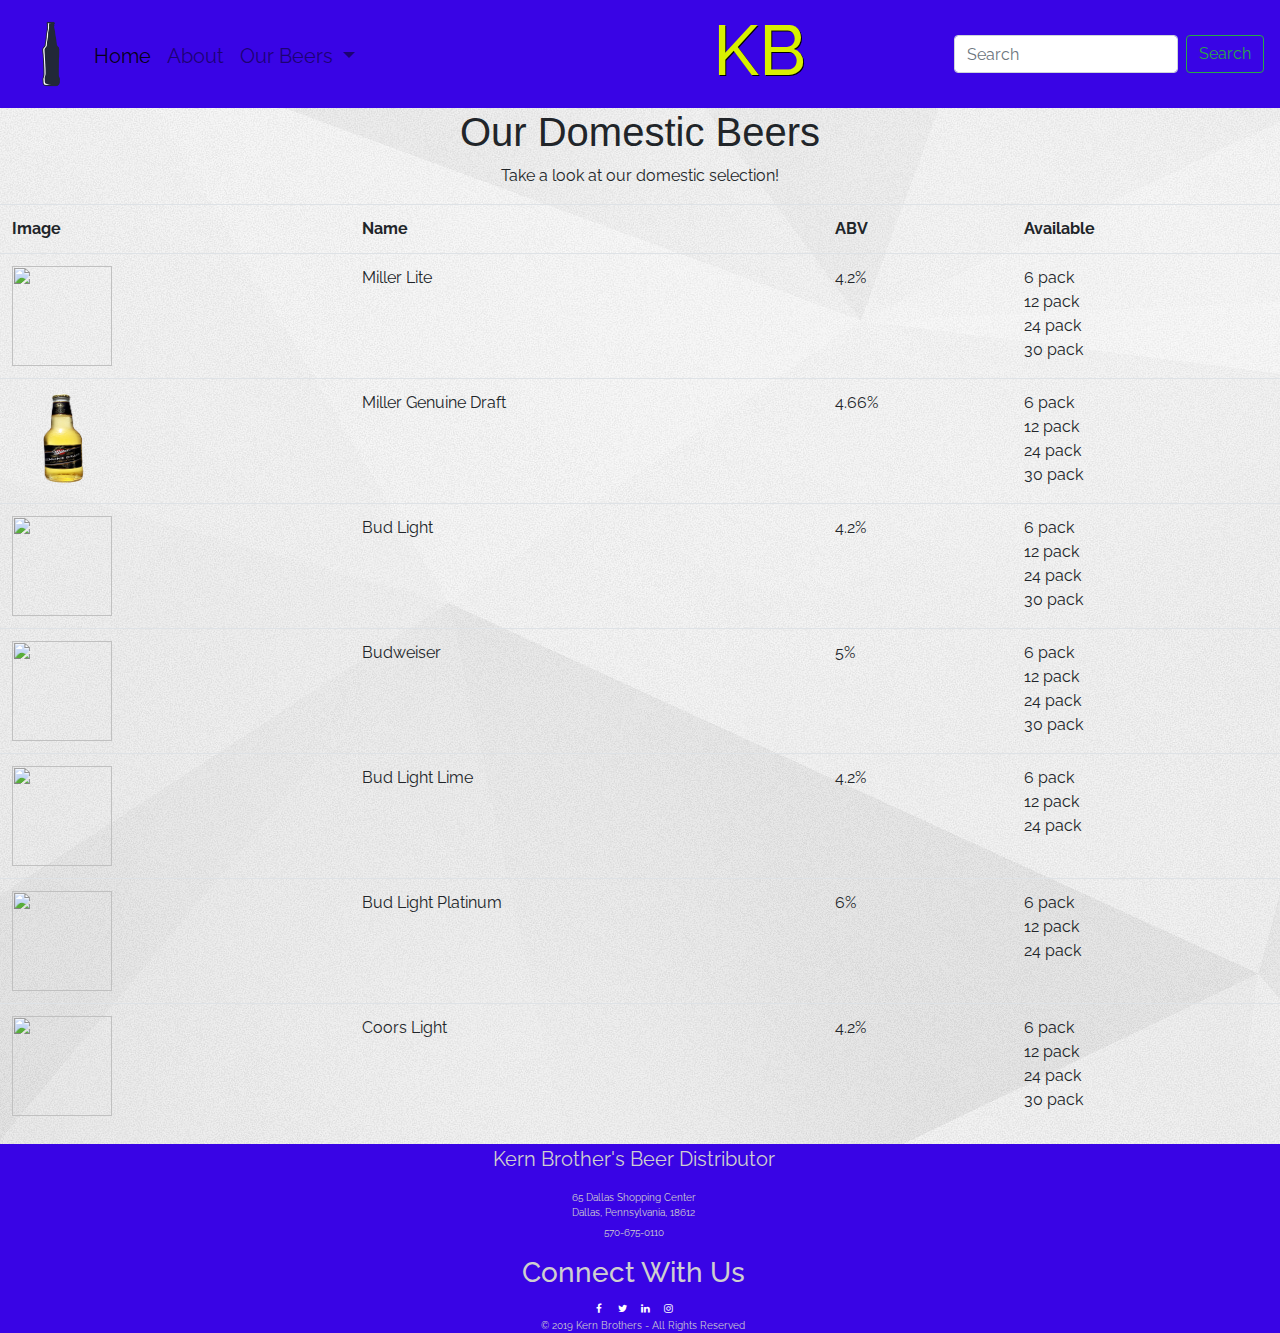
==== domestic.html @ 75c5951c "files" ====
<!DOCTYPE html>
<html>
<head>
	<title>Kern Brother's Beer Distributor</title>
	<link rel="stylesheet" style="text/css" href="css/style.css">
	<link href="https://fonts.googleapis.com/css?family=Raleway" rel="stylesheet"> 
	<link href="./css/bootstrap/bootstrap.min.css" rel="stylesheet">
	<link rel="stylesheet" href="http://www.justinaguilar.com/animations/css/animations.css">
	<link rel="stylesheet" href="https://cdnjs.cloudflare.com/ajax/libs/font-awesome/4.7.0/css/font-awesome.min.css">
	<script src="http://code.jquery.com/jquery-1.10.1.min.js"></script>
	<script src="../jQuery/jquery-3.3.1.min.js"></script>
	<script src="../jQuery/popper.min.js"></script>
    <script src="../jQuery/bootstrap.min.js"></script>
</head>

<body>
<header>
<nav class="navbar navbar-expand-lg navbar-light" style=">
  <a href="#default" class="logo"><img class ="logo-pic" src="img/logo1.png" width=70px height=70px></a>
  <button class="navbar-toggler" type="button" data-toggle="collapse" data-target="#navbarSupportedContent" aria-controls="navbarSupportedContent" aria-expanded="false" aria-label="Toggle navigation">
    <span class="navbar-toggler-icon"></span>
  </button>

  <div class="collapse navbar-collapse" id="navbarSupportedContent">
    <ul class="navbar-nav mr-auto">
      <li class="nav-item active">
        <a class="nav-link" href="index.html">Home <span class="sr-only">(current)</span></a>
      </li>
      <li class="nav-item">
        <a class="nav-link" href="about.html">About</a>
      </li>
      <li class="nav-item dropdown">
        <a class="nav-link dropdown-toggle" href="#" id="navbarDropdown" role="button" data-toggle="dropdown" aria-haspopup="true" aria-expanded="false">
          Our Beers
        </a>
        <div class="dropdown-menu" aria-labelledby="navbarDropdown">
          <a class="dropdown-item" href="domestic.html">Domestic</a>
          <a class="dropdown-item" href="international.html">International</a>
        </div>
      </li>
      <li>
      	<h2 class="navbar-title">KB</h2>
      </li>
    </ul>
    <form class="form-inline my-2 my-lg-0">
      <input class="form-control mr-sm-2" type="search" placeholder="Search" aria-label="Search">
      <button class="btn btn-outline-success my-2 my-sm-0" type="submit">Search</button>
    </form>
  </div>
</nav>
</header>

<h1 class="domestic-title">Our Domestic Beers</h1>
<p class="domestic-p">Take a look at our domestic selection!</p>

<script>
	var rows = [
	{
	 	name: "Miller Lite",
        image: "<img src='img/miller-lite-bottle.png' width='100' height='100'>",
        ABV: 4+".2%",
        available: "6 pack<br>12 pack<br>24 pack<br>30 pack"
    },
    {
        name: "Miller Genuine Draft",
        image: "<img src='img/Miller-Genuine-Draft-Bottle.png' class='available' width='100' height='100'>",
        ABV: 4+".66%",
        available: "6 pack<br>12 pack<br>24 pack<br>30 pack"
    },
    {
        name: "Bud Light",
        image: "<img src='img/bud-light-bottle.png' width='100' height='100'>",
        ABV: 4+".2%",
        available: "6 pack<br>12 pack<br>24 pack<br>30 pack"
    },
    {
        name: "Budweiser",
        image: "<img src='img/budweiser-bottle.png' width='100' height='100'>",
        ABV: 5+"%",
        available: "6 pack<br>12 pack<br>24 pack<br>30 pack"
    },
    {
        name: "Bud Light Lime",
        image: "<img src='img/bud-light-lime-bottle.png' width='100' height='100'>",
        ABV: 4+".2%",
        available: "6 pack<br>12 pack<br>24 pack"
    },
    {
        name: "Bud Light Platinum",
        image: "<img src='img/bud-light-platinum.png' class='available' width='100' height='100'>",
        ABV: 6+"%",
        available: "6 pack<br>12 pack<br>24 pack"
    },
    {
        name: "Coors Light",
        image: "<img src='img/coors-light-bottle.png' width='100' height='100'>",
        ABV: 4+".2%",
        available: "6 pack<br>12 pack<br>24 pack<br>30 pack"
    }
    ];

var cols = new Array("Image", "Name", "ABV", "Available");

    //Function that creates table columns
    $(document).ready(function() {
        var table = "<table class='table'>";
        
            table+="<tr>";
            table+="<th>"+cols[0]+"</th>";
            table+="<th>"+cols[1]+"</th>";
            table+="<th>"+cols[2]+"</th>";
            table+="<th>"+cols[3]+"</th>";
            table+="</tr>";
        
        //Function that creates table rows with bike data
        for(var i = 0; i < rows.length; i++)
        {
            table+="<tr>";
            table+="<td>"+rows[i].image+"</td>";
            table+="<td>"+rows[i].name+"</td>";
            table+="<td>"+rows[i].ABV+"</td>";
            table+="<td>"+rows[i].available+"</td>";
            table+="</tr>";
        }
        table+="</table>";
        $("table1").html(table);
    });
</script>
<table1>
	</table1>

<footer class="footer">
    <div class="container">
        <div class="row">
            <div class="footerBox">
                <div class="footerItem footerItem__contact">
                    <p class="footer-name">Kern Brother's Beer Distributor</p>
                        <div class="contact">
                            <div class="contact__item">
                                <p class="footer-info">65 Dallas Shopping Center <br>
                                    Dallas, Pennsylvania, 18612
                                </p>
                            </div>
                            <div class="contact__item">
                                <p class="number">
                                       570-675-0110 <br>
                                </p>
                            </div>
                        </div>
                </div>
                <div class="footerItem footerItem__social">
                    <h3 class="footer-connect">Connect With Us</h3>
                    <div class="socials">
                            <a class="socials__item socials__item_line" href="#"><i class="fa fa-facebook"></i></a>
                            <a class="socials__item socials__item_line"  href="#"><i class="fa fa-twitter"></i></a>
                            <a class="socials__item socials__item_line"  href="#"><i class="fa fa-linkedin"></i></a>
                            <a class="socials__item socials__item_line"  href="#"><i class="fa fa-instagram"></i></a>
                    </div>
                </div>
            </div>
        </div>
    </div>
    <div class="bottomline"> © 2019 Kern Brothers - All Rights Reserved </div>
</footer>
<script src="https://code.jquery.com/jquery-3.2.1.slim.min.js" integrity="sha384-KJ3o2DKtIkvYIK3UENzmM7KCkRr/rE9/Qpg6aAZGJwFDMVNA/GpGFF93hXpG5KkN" crossorigin="anonymous"></script>
<script src="https://cdnjs.cloudflare.com/ajax/libs/popper.js/1.11.0/umd/popper.min.js" integrity="sha384-b/U6ypiBEHpOf/4+1nzFpr53nxSS+GLCkfwBdFNTxtclqqenISfwAzpKaMNFNmj4" crossorigin="anonymous"></script>
<script src="https://maxcdn.bootstrapcdn.com/bootstrap/4.0.0-beta/js/bootstrap.min.js" integrity="sha384-h0AbiXch4ZDo7tp9hKZ4TsHbi047NrKGLO3SEJAg45jXxnGIfYzk4Si90RDIqNm1" crossorigin="anonymous"></script>
</body>
</html>
---- css/style.css ----
* {
    font-family: 'Raleway', sans-serif;
}

body {
	font-family: 'Raleway', sans-serif;
    font-size: 1rem;
    background-image: url(../img/whitebkg.jpg);
    background-repeat: repeat;
    height: 1000px;
}

/*Navigation Bar */

.navbar {
	background-color: #3904E5;
}

.navbar-title {
	text-align: center;
	float: center;
	margin-left: 350px;
	font-size: 70px;
	color: #D8F001;
	text-shadow: 1px 1px black;
}

.nav-link {
	margin-top: 25px;
	font-size: 20px;
}

.nav-link:hover {
	background-color: white;
	border-radius: 4px;
}
/*End of Navigation Bar*/

/*Home*/

.home-title {
	text-align: left;
	font-size: 100px;
	padding-left: 10px;
}

.home-front-title {
	font-size: 50px;
}

#front {
	background-color: white;
	visibility: hidden;
	border: 1px solid black;
	border-radius: 4px;
	text-align: center;
	font-size: 30px;
}

.front-img {
	float: center;
}

.home-location {
	text-align: left;
	font-size: 100px;
	padding-left: 10px;
}

#location {
	background-color: white;
	visibility: hidden;
	border: 1px solid black;
	border-radius: 4px;
	text-align: center;
	font-size: 30px;
	box-sizing: padding-box;
}

.home-history {
	text-align: left;
	font-size: 100px;
	padding-left: 10px;
}

#history {
	background-color: white;
	visibility: hidden;
	border: 1px solid black;
	border-radius: 4px;
	text-align: center;
	font-size: 30px;
	width: 700px;
	margin-left: 400px;
}

/*About*/

#about-sec {
	text-align: center;
	border: 1px solid black;
	border-radius: 4px;
	margin-top: 25px;
	width: 200px;
	margin-left: 650px;
	background-color: white;
}

.about-title {
	text-align: center;
	border-left: 1px;
	border-right: 1px;
}

.contact-us {
	text-align: center;
	padding-top: 35px;
}

.phone {
	text-align: center;
}

.phone-logo {
	float: center;
	padding-right: 5px;
}

/*Form*/
input[type=text], select, textarea {
	width: 100%;
	padding: 12px;
	border: 1px solid #ccc;
	border-radius: 4px;
	box-sizing: border-box;
	margin-top: 6px;
	margin-bottom: 16px;
	resize: vertical;
}

input[type=submit] {
	background-color: #3904E5;
	color: white;
	padding: 12px 20px;
	border: none;
	border-radius: 4px;
	cursor: pointer;
}

input[type=submit]:hover {
	background-color: gray;
}

.contact-form {
	border-radius: 5px;
	background-color: #f2f2f2;
	padding: 20px;
}

/*Domestic*/
.domestic-title {
	text-align: center;
}

.domestic-p {
	text-align: center;
}

.table {
    width: 50%;
    background-color: white;
}

/*Footer*/

.footer {
	width: 100%;
	background-color: #3904E5;
	color: #cfcfcf;
	font-weight: 400;
	font-size: 10px;
	padding-left: 5px;
	text-align: center;
	margin: auto;
}

.footer-name {
	font-size: 20px;
	margin-left: 420px;
}

.footer-info {
	font-size: 10px;
	margin-bottom: 5px;
	margin-left: 420px;
}

.number {
	margin-left: 420px;
}

.footer-connect {
	margin-left: 420px;
}

.socials__item .socials__item_line {
	size: 10px;
}

.fa {
	padding: 5px;
  	font-size: 90px;
  	width: 20px;
  	text-align: center;
  	text-decoration: none;
  	border-radius: 3px;
}

.fa:hover {
  	opacity: 0.7;
}

.fa-facebook {
	color: white;
	margin-left: 420px;
}

.fa-twitter {
	color: white;
}

.fa-linkedin {
	color: white;
}

.fa-instagram {
	color: white;
}

.bottomline {
	text-align: center;
}
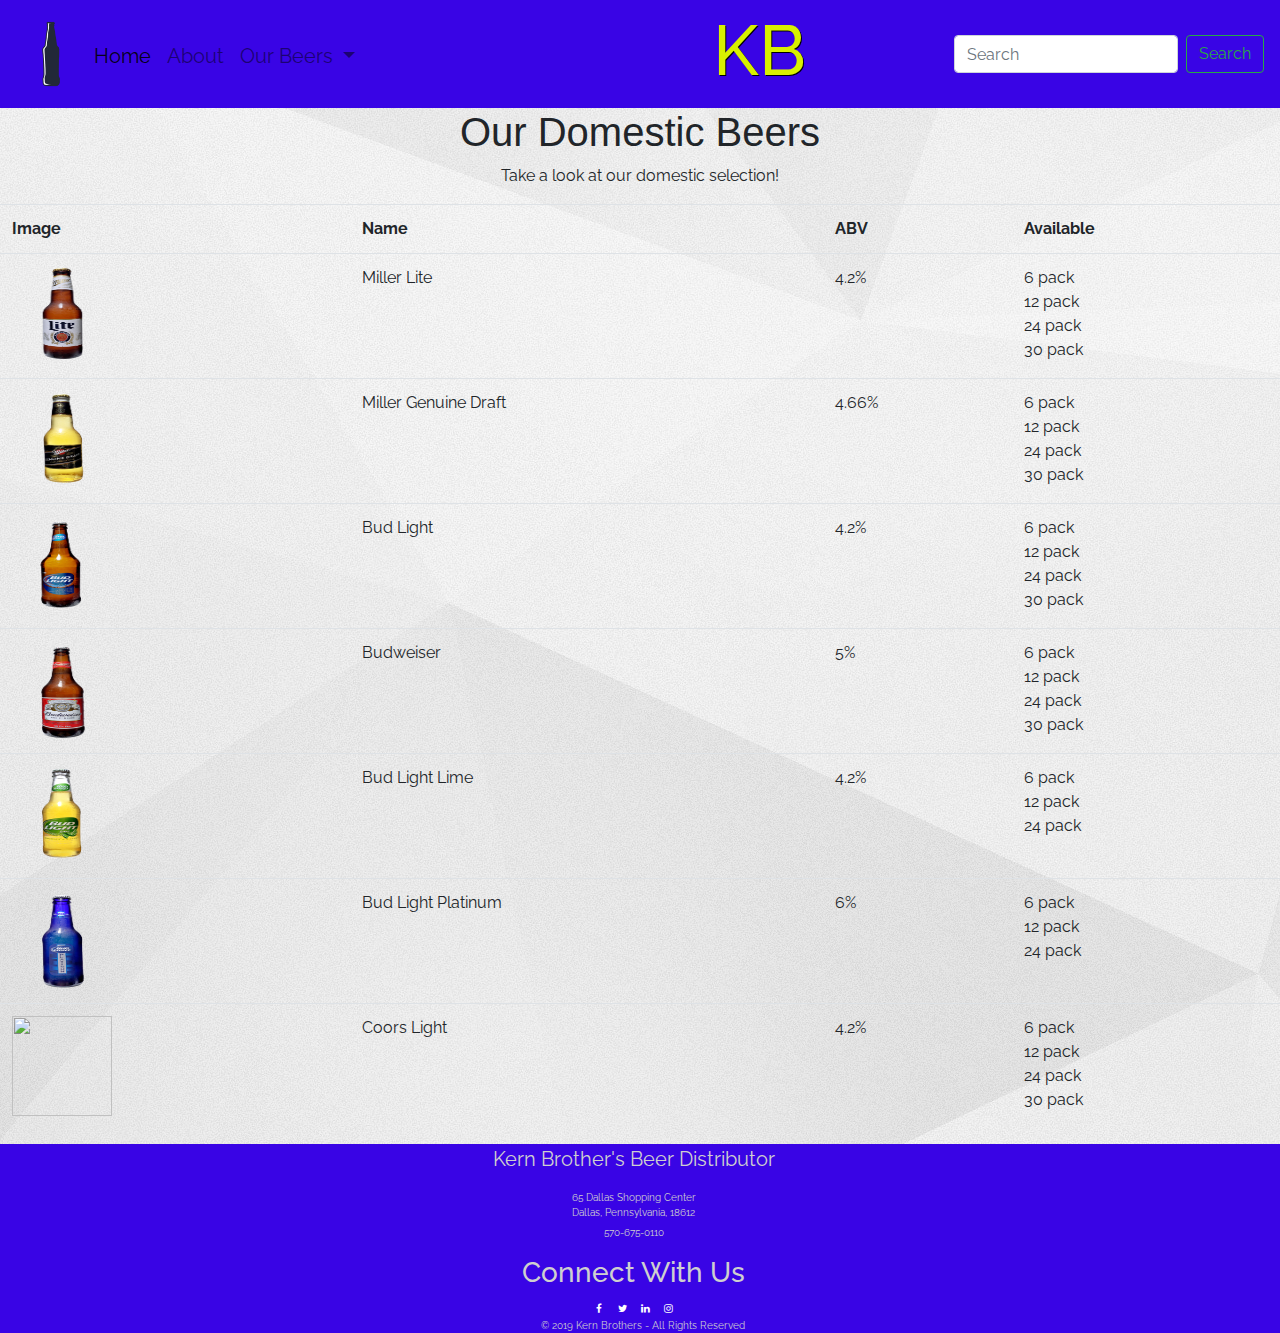
==== commit c744cadf: "Update domestic.html" ====
--- a/domestic.html
+++ b/domestic.html
@@ -5,12 +5,12 @@
 	<link rel="stylesheet" style="text/css" href="css/style.css">
 	<link href="https://fonts.googleapis.com/css?family=Raleway" rel="stylesheet"> 
 	<link href="./css/bootstrap/bootstrap.min.css" rel="stylesheet">
-	<link rel="stylesheet" href="http://www.justinaguilar.com/animations/css/animations.css">
+	<link rel="stylesheet" href="https://www.justinaguilar.com/animations/css/animations.css">
 	<link rel="stylesheet" href="https://cdnjs.cloudflare.com/ajax/libs/font-awesome/4.7.0/css/font-awesome.min.css">
-	<script src="http://code.jquery.com/jquery-1.10.1.min.js"></script>
-	<script src="../jQuery/jquery-3.3.1.min.js"></script>
-	<script src="../jQuery/popper.min.js"></script>
-    <script src="../jQuery/bootstrap.min.js"></script>
+	<script src="https://code.jquery.com/jquery-1.10.1.min.js"></script>
+	<script src="jQuery/jquery-3.3.1.min.js"></script>
+	<script src="jQuery/popper.min.js"></script>
+    <script src="jQuery/bootstrap.min.js"></script>
 </head>
 
 <body>
@@ -57,7 +57,7 @@
 	var rows = [
 	{
 	 	name: "Miller Lite",
-        image: "<img src='img/miller-lite-bottle.png' width='100' height='100'>",
+        image: "<img src='img/Miller-Lite-Bottle.png' width='100' height='100'>",
         ABV: 4+".2%",
         available: "6 pack<br>12 pack<br>24 pack<br>30 pack"
     },
@@ -69,25 +69,25 @@
     },
     {
         name: "Bud Light",
-        image: "<img src='img/bud-light-bottle.png' width='100' height='100'>",
+        image: "<img src='img/Bud-Light-Bottle.png' width='100' height='100'>",
         ABV: 4+".2%",
         available: "6 pack<br>12 pack<br>24 pack<br>30 pack"
     },
     {
         name: "Budweiser",
-        image: "<img src='img/budweiser-bottle.png' width='100' height='100'>",
+        image: "<img src='img/Budweiser-Bottle.png' width='100' height='100'>",
         ABV: 5+"%",
         available: "6 pack<br>12 pack<br>24 pack<br>30 pack"
     },
     {
         name: "Bud Light Lime",
-        image: "<img src='img/bud-light-lime-bottle.png' width='100' height='100'>",
+        image: "<img src='img/Bud-Light-Lime-Bottle.png' width='100' height='100'>",
         ABV: 4+".2%",
         available: "6 pack<br>12 pack<br>24 pack"
     },
     {
         name: "Bud Light Platinum",
-        image: "<img src='img/bud-light-platinum.png' class='available' width='100' height='100'>",
+        image: "<img src='img/Bud-Light-Platinum.png' class='available' width='100' height='100'>",
         ABV: 6+"%",
         available: "6 pack<br>12 pack<br>24 pack"
     },
@@ -166,4 +166,4 @@
 <script src="https://cdnjs.cloudflare.com/ajax/libs/popper.js/1.11.0/umd/popper.min.js" integrity="sha384-b/U6ypiBEHpOf/4+1nzFpr53nxSS+GLCkfwBdFNTxtclqqenISfwAzpKaMNFNmj4" crossorigin="anonymous"></script>
 <script src="https://maxcdn.bootstrapcdn.com/bootstrap/4.0.0-beta/js/bootstrap.min.js" integrity="sha384-h0AbiXch4ZDo7tp9hKZ4TsHbi047NrKGLO3SEJAg45jXxnGIfYzk4Si90RDIqNm1" crossorigin="anonymous"></script>
 </body>
-</html>+</html>
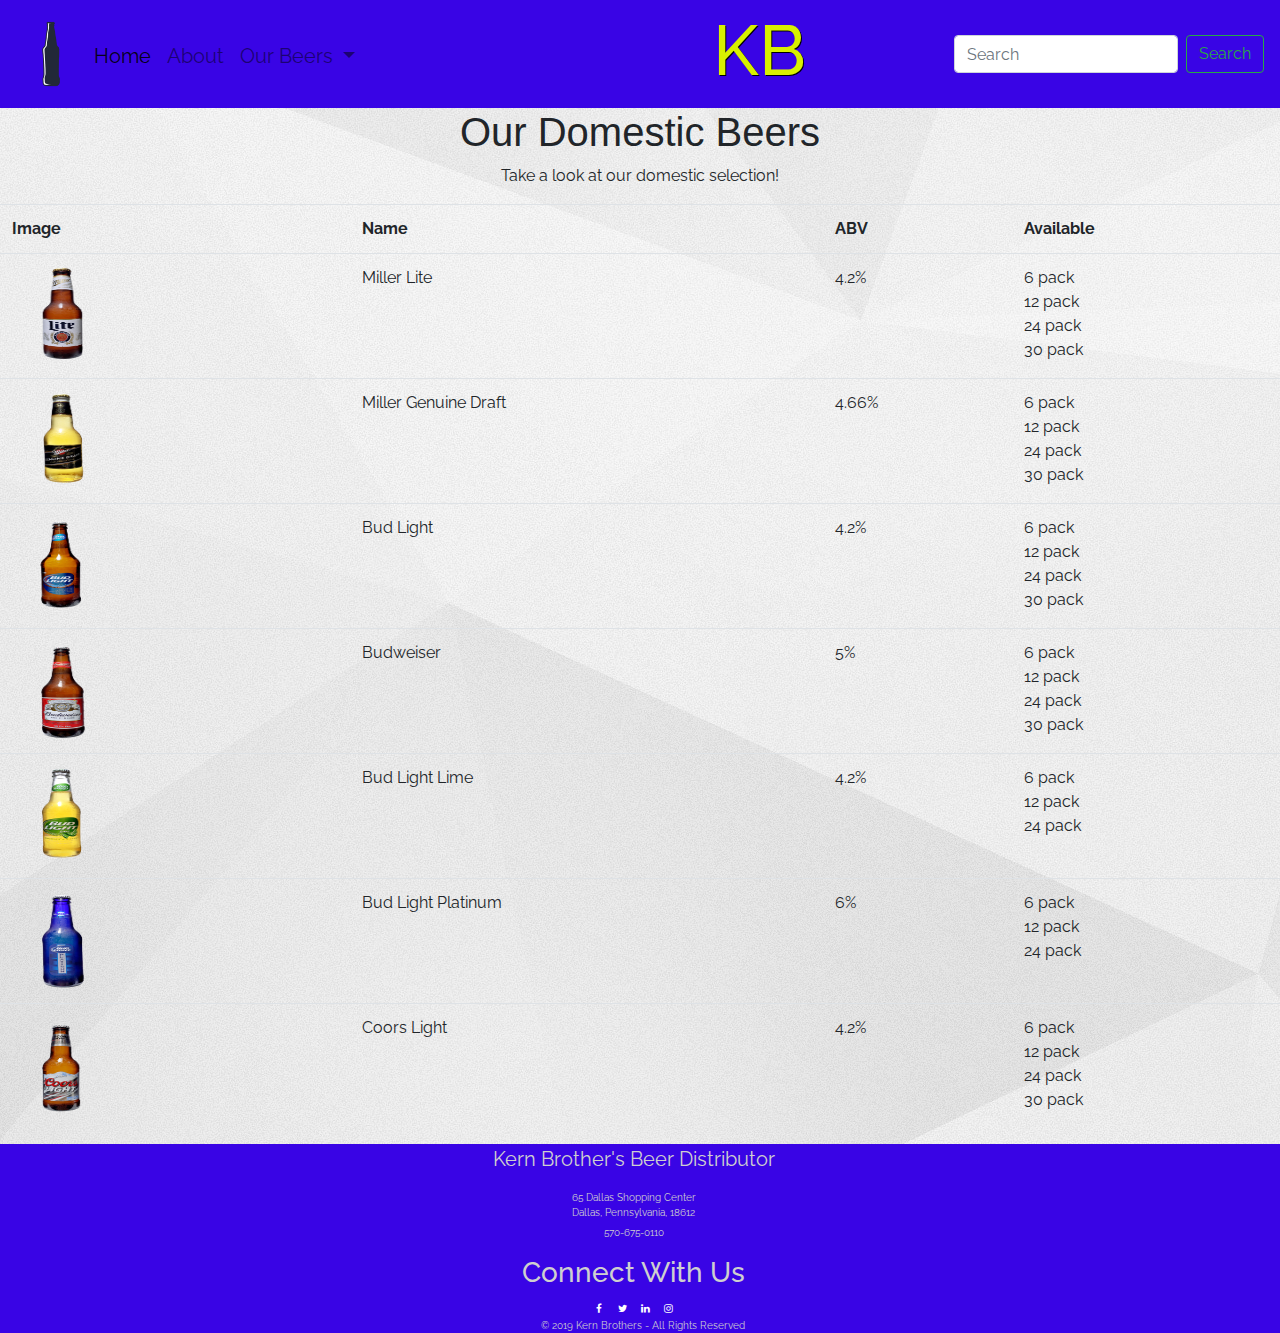
==== commit 49a7f152: "Update domestic.html" ====
--- a/domestic.html
+++ b/domestic.html
@@ -93,7 +93,7 @@
     },
     {
         name: "Coors Light",
-        image: "<img src='img/coors-light-bottle.png' width='100' height='100'>",
+        image: "<img src='img/Coors-Light-Bottle.png' width='100' height='100'>",
         ABV: 4+".2%",
         available: "6 pack<br>12 pack<br>24 pack<br>30 pack"
     }
